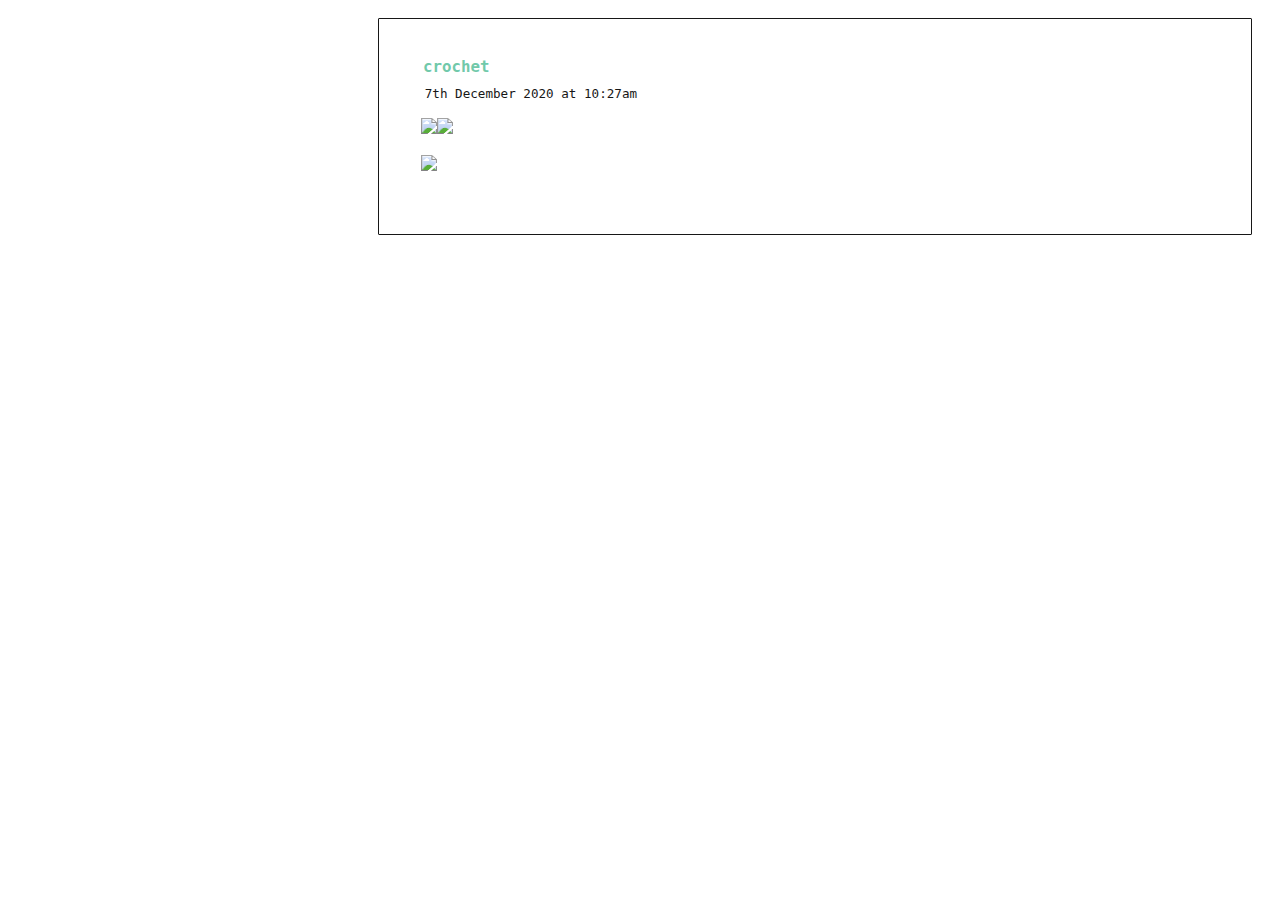
==== crochet.html @ 50daca26 "initial" ====
<!doctype html>
<html>
<head>
<meta http-equiv="Content-Type" content="text/html;charset=utf-8" />
<meta name="generator" content="TiddlyWiki" />
<meta name="tiddlywiki-version" content="5.1.22" />
<meta name="viewport" content="width=device-width, initial-scale=1.0" />
<meta name="apple-mobile-web-app-capable" content="yes" />
<meta name="apple-mobile-web-app-status-bar-style" content="black-translucent" />
<meta name="mobile-web-app-capable" content="yes"/>
<meta name="format-detection" content="telephone=no">
<link id="faviconLink" rel="shortcut icon" href="favicon.ico">
<link rel="stylesheet" href="static.css">
<title>crochet: rae's garden — thoughts and artifacts</title>
</head>
<body class="tc-body">

<section class="tc-story-river">
<p><div class="tc-tiddler-frame tc-tiddler-view-frame tc-tiddler-exists " data-tags="" data-tiddler-title="crochet"><div class="tc-tiddler-title"><div class="tc-titlebar"><span class="tc-tiddler-controls"><span class=" tc-reveal"><button aria-label="more" class="tc-btn-invisible tc-btn-%24%3A%2Fcore%2Fui%2FButtons%2Fmore-tiddler-actions" title="More actions"></button><div class=" tc-reveal" hidden="true"></div></span><span class=" tc-reveal" hidden="true"></span><span class=" tc-reveal" hidden="true"></span><span class=" tc-reveal" hidden="true"></span><span class=" tc-reveal" hidden="true"></span><span class=" tc-reveal" hidden="true"></span><span class=" tc-reveal"><button aria-label="edit" class="tc-btn-invisible tc-btn-%24%3A%2Fcore%2Fui%2FButtons%2Fedit" title="Edit this tiddler"></button></span><span class=" tc-reveal" hidden="true"></span><span class=" tc-reveal" hidden="true"></span><span class=" tc-reveal" hidden="true"></span><span class=" tc-reveal" hidden="true"></span><span class=" tc-reveal" hidden="true"></span><span class=" tc-reveal"><button aria-label="close" class="tc-btn-invisible tc-btn-%24%3A%2Fcore%2Fui%2FButtons%2Fclose" title="Close this tiddler"></button></span><span class=" tc-reveal" hidden="true"></span><span class=" tc-reveal" hidden="true"></span><span class=" tc-reveal" hidden="true"></span></span><span><span class="tc-tiddler-title-icon" style="fill:;"></span><h2 class="tc-title">crochet</h2></span></div><div class="tc-tiddler-info tc-popup-handle tc-reveal" hidden="true"></div></div><div class=" tc-reveal" hidden="true"></div>
<div class=" tc-reveal"><div class="tc-subtitle"><a class="tc-tiddlylink tc-tiddlylink-missing" href=".html"></a>7th December 2020 at 10:27am</div></div><div class=" tc-reveal">
<div class="tc-tags-wrapper"></div>
</div>

<div class="tc-tiddler-body tc-reveal"><img src="https://previews.dropbox.com/p/thumb/[base64]/p.jpeg?size=2048x1536&amp;size_mode=3"><img src="https://previews.dropbox.com/p/thumb/[base64]/p.jpeg?size=2048x1536&amp;size_mode=3"><p><img src="https://previews.dropbox.com/p/thumb/[base64]/p.jpeg?fv_content=true&amp;size_mode=5"></p></div>



</div>

</p>
</section>
</body>
</html>
---- static.css ----
/*
Basic styles used before we boot up the parsing engine
*/

/*
Error message and password prompt
*/

.tc-error-form {
	font-family: sans-serif;
	color: #fff;
	z-index: 20000;
	position: fixed;
	background-color: rgb(255, 75, 75);
	border: 8px solid rgb(255, 0, 0);
	border-radius: 8px;
	width: 50%;
	margin-left: 25%;
	margin-top: 4em;
	padding: 0 2em 1em 2em;
}

.tc-error-form h1 {
	text-align: center;
}

.tc-error-prompt {
	text-align: center;
	color: #000;
}

.tc-error-message {
	overflow: auto;
	max-height: 40em;
	padding-right: 1em;
	margin: 1em 0;
	white-space: pre-line;
}

.tc-password-wrapper {
    font-family: sans-serif;
	z-index: 20000;
	position: fixed;
	text-align: center;
	width: 200px;
	top: 4em;
	left: 50%;
	margin-left: -144px; /* - width/2 - paddingHorz/2 - border */
	padding: 16px 16px 16px 16px;
	border-radius: 8px;
}

.tc-password-wrapper {
	color: #000;
	text-shadow: 0 1px 0 rgba(255, 255, 255, 0.5);
	background-color: rgb(197, 235, 183);
	border: 8px solid rgb(164, 197, 152);
}

.tc-password-wrapper form {
	text-align: left;
}

.tc-password-wrapper h1 {
	font-size: 16px;
	line-height: 20px;
	padding-bottom: 16px;
}

.tc-password-wrapper input {
	width: 100%;
}

/*
** Start with the normalize CSS reset, and then belay some of its effects
*//*! normalize.css v8.0.1 | MIT License | github.com/necolas/normalize.css */

/* Document
   ========================================================================== */

/**
 * 1. Correct the line height in all browsers.
 * 2. Prevent adjustments of font size after orientation changes in iOS.
 */

html {
  line-height: 1.15; /* 1 */
  -webkit-text-size-adjust: 100%; /* 2 */
}

/* Sections
   ========================================================================== */

/**
 * Remove the margin in all browsers.
 */

body {
  margin: 0;
}

/**
 * Render the `main` element consistently in IE.
 */

main {
  display: block;
}

/**
 * Correct the font size and margin on `h1` elements within `section` and
 * `article` contexts in Chrome, Firefox, and Safari.
 */

h1 {
  font-size: 2em;
  margin: 0.67em 0;
}

/* Grouping content
   ========================================================================== */

/**
 * 1. Add the correct box sizing in Firefox.
 * 2. Show the overflow in Edge and IE.
 */

hr {
  box-sizing: content-box; /* 1 */
  height: 0; /* 1 */
  overflow: visible; /* 2 */
}

/**
 * 1. Correct the inheritance and scaling of font size in all browsers.
 * 2. Correct the odd `em` font sizing in all browsers.
 */

pre {
  font-family: monospace, monospace; /* 1 */
  font-size: 1em; /* 2 */
}

/* Text-level semantics
   ========================================================================== */

/**
 * Remove the gray background on active links in IE 10.
 */

a {
  background-color: transparent;
}

/**
 * 1. Remove the bottom border in Chrome 57-
 * 2. Add the correct text decoration in Chrome, Edge, IE, Opera, and Safari.
 */

abbr[title] {
  border-bottom: none; /* 1 */
  text-decoration: underline; /* 2 */
  text-decoration: underline dotted; /* 2 */
}

/**
 * Add the correct font weight in Chrome, Edge, and Safari.
 */

b,
strong {
  font-weight: bolder;
}

/**
 * 1. Correct the inheritance and scaling of font size in all browsers.
 * 2. Correct the odd `em` font sizing in all browsers.
 */

code,
kbd,
samp {
  font-family: monospace, monospace; /* 1 */
  font-size: 1em; /* 2 */
}

/**
 * Add the correct font size in all browsers.
 */

small {
  font-size: 80%;
}

/**
 * Prevent `sub` and `sup` elements from affecting the line height in
 * all browsers.
 */

sub,
sup {
  font-size: 75%;
  line-height: 0;
  position: relative;
  vertical-align: baseline;
}

sub {
  bottom: -0.25em;
}

sup {
  top: -0.5em;
}

/* Embedded content
   ========================================================================== */

/**
 * Remove the border on images inside links in IE 10.
 */

img {
  border-style: none;
}

/* Forms
   ========================================================================== */

/**
 * 1. Change the font styles in all browsers.
 * 2. Remove the margin in Firefox and Safari.
 */

button,
input,
optgroup,
select,
textarea {
  font-family: inherit; /* 1 */
  font-size: 100%; /* 1 */
  line-height: 1.15; /* 1 */
  margin: 0; /* 2 */
}

/**
 * Show the overflow in IE.
 * 1. Show the overflow in Edge.
 */

button,
input { /* 1 */
  overflow: visible;
}

/**
 * Remove the inheritance of text transform in Edge, Firefox, and IE.
 * 1. Remove the inheritance of text transform in Firefox.
 */

button,
select { /* 1 */
  text-transform: none;
}

/**
 * Correct the inability to style clickable types in iOS and Safari.
 */

button,
[type="button"],
[type="reset"],
[type="submit"] {
  -webkit-appearance: button;
}

/**
 * Remove the inner border and padding in Firefox.
 */

button::-moz-focus-inner,
[type="button"]::-moz-focus-inner,
[type="reset"]::-moz-focus-inner,
[type="submit"]::-moz-focus-inner {
  border-style: none;
  padding: 0;
}

/**
 * Restore the focus styles unset by the previous rule.
 */

button:-moz-focusring,
[type="button"]:-moz-focusring,
[type="reset"]:-moz-focusring,
[type="submit"]:-moz-focusring {
  outline: 1px dotted ButtonText;
}

/**
 * Correct the padding in Firefox.
 */

fieldset {
  padding: 0.35em 0.75em 0.625em;
}

/**
 * 1. Correct the text wrapping in Edge and IE.
 * 2. Correct the color inheritance from `fieldset` elements in IE.
 * 3. Remove the padding so developers are not caught out when they zero out
 *    `fieldset` elements in all browsers.
 */

legend {
  box-sizing: border-box; /* 1 */
  color: inherit; /* 2 */
  display: table; /* 1 */
  max-width: 100%; /* 1 */
  padding: 0; /* 3 */
  white-space: normal; /* 1 */
}

/**
 * Add the correct vertical alignment in Chrome, Firefox, and Opera.
 */

progress {
  vertical-align: baseline;
}

/**
 * Remove the default vertical scrollbar in IE 10+.
 */

textarea {
  overflow: auto;
}

/**
 * 1. Add the correct box sizing in IE 10.
 * 2. Remove the padding in IE 10.
 */

[type="checkbox"],
[type="radio"] {
  box-sizing: border-box; /* 1 */
  padding: 0; /* 2 */
}

/**
 * Correct the cursor style of increment and decrement buttons in Chrome.
 */

[type="number"]::-webkit-inner-spin-button,
[type="number"]::-webkit-outer-spin-button {
  height: auto;
}

/**
 * 1. Correct the odd appearance in Chrome and Safari.
 * 2. Correct the outline style in Safari.
 */

[type="search"] {
  -webkit-appearance: textfield; /* 1 */
  outline-offset: -2px; /* 2 */
}

/**
 * Remove the inner padding in Chrome and Safari on macOS.
 */

[type="search"]::-webkit-search-decoration {
  -webkit-appearance: none;
}

/**
 * 1. Correct the inability to style clickable types in iOS and Safari.
 * 2. Change font properties to `inherit` in Safari.
 */

::-webkit-file-upload-button {
  -webkit-appearance: button; /* 1 */
  font: inherit; /* 2 */
}

/* Interactive
   ========================================================================== */

/*
 * Add the correct display in Edge, IE 10+, and Firefox.
 */

details {
  display: block;
}

/*
 * Add the correct display in all browsers.
 */

summary {
  display: list-item;
}

/* Misc
   ========================================================================== */

/**
 * Add the correct display in IE 10+.
 */

template {
  display: none;
}

/**
 * Add the correct display in IE 10.
 */

[hidden] {
  display: none;
}
*, input[type="search"] {
	box-sizing: border-box;
	-moz-box-sizing: border-box;
	-webkit-box-sizing: border-box;
}html button {
	line-height: 1.2;
	color: #171717;
	background: #ffffff;
	border-color: #171717;
}/*
** Basic element styles
*/html {
	font-family: -apple-system, BlinkMacSystemFont, "Segoe UI", Helvetica, Arial, sans-serif, "Apple Color Emoji", "Segoe UI Emoji", "Segoe UI Symbol";
	text-rendering: optimizeLegibility; /* Enables kerning and ligatures etc. */
	-webkit-font-smoothing: antialiased;
	-moz-osx-font-smoothing: grayscale;
}html:-webkit-full-screen {
	background-color: #ffffff;
}body.tc-body {
	font-size: 14px;
	line-height: 20px;
	word-wrap: break-word;
	


	color: #171717;
	background-color: #ffffff;
	fill: #171717;
}h1, h2, h3, h4, h5, h6 {
	line-height: 1.2;
	font-weight: 300;
}pre {
	display: block;
	padding: 14px;
	margin-top: 1em;
	margin-bottom: 1em;
	word-break: normal;
	word-wrap: break-word;
	white-space: pre-wrap;
	background-color: #ffffff;
	border: 1px solid #171717;
	padding: 0 3px 2px;
	border-radius: 3px;
	font-family: "SFMono-Regular",Consolas,"Liberation Mono",Menlo,Courier,monospace;
}code {
	color: #171717;
	background-color: #ffffff;
	border: 1px solid #171717;
	white-space: pre-wrap;
	padding: 0 3px 2px;
	border-radius: 3px;
	font-family: "SFMono-Regular",Consolas,"Liberation Mono",Menlo,Courier,monospace;
}blockquote {
	border-left: 5px solid #171717;
	margin-left: 25px;
	padding-left: 10px;
	quotes: "\201C""\201D""\2018""\2019";
}blockquote > div {
	margin-top: 1em;
	margin-bottom: 1em;
}blockquote.tc-big-quote {
	font-family: Georgia, serif;
	position: relative;
	background: #ffffff;
	border-left: none;
	margin-left: 50px;
	margin-right: 50px;
	padding: 10px;
    border-radius: 8px;
}blockquote.tc-big-quote cite:before {
	content: "\2014 \2009";
}blockquote.tc-big-quote:before {
	font-family: Georgia, serif;
	color: #171717;
	content: open-quote;
	font-size: 8em;
	line-height: 0.1em;
	margin-right: 0.25em;
	vertical-align: -0.4em;
	position: absolute;
    left: -50px;
    top: 42px;
}blockquote.tc-big-quote:after {
	font-family: Georgia, serif;
	color: #171717;
	content: close-quote;
	font-size: 8em;
	line-height: 0.1em;
	margin-right: 0.25em;
	vertical-align: -0.4em;
	position: absolute;
    right: -80px;
    bottom: -20px;
}dl dt {
	font-weight: bold;
	margin-top: 6px;
}button, textarea, input, select {
	outline-color: #71c9aa;
}textarea,
input[type=text],
input[type=search],
input[type=""],
input:not([type]) {
	color: #171717;
	background: #ffffff;
}input[type="checkbox"] {
  vertical-align: middle;
}.tc-muted {
	color: #171717;
}svg.tc-image-button {
	padding: 0px 1px 1px 0px;
}.tc-icon-wrapper > svg {
	width: 1em;
	height: 1em;
}kbd {
	display: inline-block;
	padding: 3px 5px;
	font-size: 0.8em;
	line-height: 1.2;
	color: #171717;
	vertical-align: middle;
	background-color: #ffffff;
	border: solid 1px #171717;
	border-bottom-color: #171717;
	border-radius: 3px;
	box-shadow: inset 0 -1px 0 #171717;
}/*
Markdown likes putting code elements inside pre elements
*/
pre > code {
	padding: 0;
	border: none;
	background-color: inherit;
	color: inherit;
}table {
	border: 1px solid #dddddd;
	width: auto;
	max-width: 100%;
	caption-side: bottom;
	margin-top: 1em;
	margin-bottom: 1em;
	/* next 2 elements needed, since normalize 8.0.1 */
	border-collapse: collapse;
	border-spacing: 0;
}table th, table td {
	padding: 0 7px 0 7px;
	border-top: 1px solid #dddddd;
	border-left: 1px solid #dddddd;
}table thead tr td, table th {
	background-color: #f0f0f0;
	font-weight: bold;
}table tfoot tr td {
	background-color: #a8a8a8;
}.tc-csv-table {
	white-space: nowrap;
}.tc-tiddler-frame img,
.tc-tiddler-frame svg,
.tc-tiddler-frame canvas,
.tc-tiddler-frame embed,
.tc-tiddler-frame iframe {
	max-width: 100%;
}.tc-tiddler-body > embed,
.tc-tiddler-body > iframe {
	width: 100%;
	height: 600px;
}/*
** Links
*/button.tc-tiddlylink,
a.tc-tiddlylink {
	text-decoration: none;
	font-weight: 500;
	color: #71c9aa;
	-webkit-user-select: inherit; /* Otherwise the draggable attribute makes links impossible to select */
}.tc-sidebar-lists a.tc-tiddlylink {
	color: #71c9aa;
}.tc-sidebar-lists a.tc-tiddlylink:hover {
	color: #171717;
}button.tc-tiddlylink:hover,
a.tc-tiddlylink:hover {
	text-decoration: underline;
}a.tc-tiddlylink-resolves {
}a.tc-tiddlylink-shadow {
	font-weight: bold;
}a.tc-tiddlylink-shadow.tc-tiddlylink-resolves {
	font-weight: normal;
}a.tc-tiddlylink-missing {
	font-style: italic;
}a.tc-tiddlylink-external {
	text-decoration: underline;
	color: #71c9aa;
	background-color: inherit;
}a.tc-tiddlylink-external:visited {
	color: #f5a29d;
	background-color: inherit;
}a.tc-tiddlylink-external:hover {
	color: inherit;
	background-color: inherit;
}/*
** Drag and drop styles
*/.tc-tiddler-dragger {
	position: relative;
	z-index: -10000;
}.tc-tiddler-dragger-inner {
	position: absolute;
	top: -1000px;
	left: -1000px;
	display: inline-block;
	padding: 8px 20px;
	font-size: 16.9px;
	font-weight: bold;
	line-height: 20px;
	color: #ffffff;
	text-shadow: 0 1px 0 rgba(0, 0, 0, 1);
	white-space: nowrap;
	vertical-align: baseline;
	background-color: #171717;
	border-radius: 20px;
}.tc-tiddler-dragger-cover {
	position: absolute;
	background-color: #ffffff;
}.tc-dropzone {
	position: relative;
}.tc-dropzone.tc-dragover:before {
	z-index: 10000;
	display: block;
	position: fixed;
	top: 0;
	left: 0;
	right: 0;
	background: rgba(0,200,0,0.7);
	text-align: center;
	content: "Drop here (or use the 'Escape' key to cancel)";
}.tc-droppable > .tc-droppable-placeholder {
	display: none;
}.tc-droppable.tc-dragover > .tc-droppable-placeholder {
	display: block;
	border: 2px dashed rgba(0,200,0,0.7);
}.tc-draggable {
	cursor: move;
}.tc-sidebar-tab-open .tc-droppable-placeholder, .tc-tagged-draggable-list .tc-droppable-placeholder,
.tc-links-draggable-list .tc-droppable-placeholder {
	line-height: 2em;
	height: 2em;
}.tc-sidebar-tab-open-item {
	position: relative;
}.tc-sidebar-tab-open .tc-btn-invisible.tc-btn-mini svg {
	font-size: 0.7em;
	fill: #171717;
}/*
** Plugin reload warning
*/.tc-plugin-reload-warning {
	z-index: 1000;
	display: block;
	position: fixed;
	top: 0;
	left: 0;
	right: 0;
	background: #f00;
	text-align: center;
}/*
** Buttons
*/button svg, button img, label svg, label img {
	vertical-align: middle;
}.tc-btn-invisible {
	padding: 0;
	margin: 0;
	background: none;
	border: none;
    	cursor: pointer;
	color: #171717;
}.tc-btn-boxed {
	font-size: 0.6em;
	padding: 0.2em;
	margin: 1px;
	background: none;
	border: 1px solid #171717;
	border-radius: 0.25em;
}html body.tc-body .tc-btn-boxed svg {
	font-size: 1.6666em;
}.tc-btn-boxed:hover {
	background: #171717;
	color: #ffffff;
}html body.tc-body .tc-btn-boxed:hover svg {
	fill: #ffffff;
}.tc-btn-rounded {
	font-size: 0.5em;
	line-height: 2;
	padding: 0em 0.3em 0.2em 0.4em;
	margin: 1px;
	border: 1px solid #171717;
	background: #171717;
	color: #ffffff;
	border-radius: 2em;
}html body.tc-body .tc-btn-rounded svg {
	font-size: 1.6666em;
	fill: #ffffff;
}.tc-btn-rounded:hover {
	border: 1px solid #171717;
	background: #ffffff;
	color: #171717;
}html body.tc-body .tc-btn-rounded:hover svg {
	fill: #171717;
}.tc-btn-icon svg {
	height: 1em;
	width: 1em;
	fill: #171717;
}.tc-btn-text {
	padding: 0;
	margin: 0;
}/* used for documentation "fake" buttons */
.tc-btn-standard {
	line-height: 1.8;
	color: #667;
	background-color: #e0e0e0;
	border: 1px solid #888;
	padding: 2px 1px 2px 1px;
	margin: 1px 4px 1px 4px;
}.tc-btn-big-green {
	display: inline-block;
	padding: 8px;
	margin: 4px 8px 4px 8px;
	background: #080;
	color: #ffffff;
	fill: #ffffff;
	border: none;
	border-radius: 2px;
	font-size: 1.2em;
	line-height: 1.4em;
	text-decoration: none;
}.tc-btn-big-green svg,
.tc-btn-big-green img {
	height: 2em;
	width: 2em;
	vertical-align: middle;
	fill: #ffffff;
}.tc-primary-btn {
 	background: #71c9aa;
}.tc-sidebar-lists input {
	color: #171717;
}.tc-sidebar-lists button {
	color: #171717;
	fill: #171717;
}.tc-sidebar-lists button.tc-btn-mini {
	color: #171717;
}.tc-sidebar-lists button.tc-btn-mini:hover {
	color: #444444;
}button svg.tc-image-button, button .tc-image-button img {
	height: 1em;
	width: 1em;
}.tc-unfold-banner {
	position: absolute;
	padding: 0;
	margin: 0;
	background: none;
	border: none;
	width: 100%;
	width: calc(100% + 2px);
	margin-left: -43px;
	text-align: center;
	border-top: 2px solid #ffffff;
	margin-top: 4px;
}.tc-unfold-banner:hover {
	background: #ffffff;
	border-top: 2px solid #171717;
}.tc-unfold-banner svg, .tc-fold-banner svg {
	height: 0.75em;
	fill: #171717;
}.tc-unfold-banner:hover svg, .tc-fold-banner:hover svg {
	fill: #ddd;
}.tc-fold-banner {
	position: absolute;
	padding: 0;
	margin: 0;
	background: none;
	border: none;
	width: 23px;
	text-align: center;
	margin-left: -35px;
	top: 6px;
	bottom: 6px;
}.tc-fold-banner:hover {
	background: #ffffff;
}@media (max-width: 960px) {.tc-unfold-banner {
		position: static;
		width: calc(100% + 59px);
	}.tc-fold-banner {
		width: 16px;
		margin-left: -16px;
		font-size: 0.75em;
	}}/*
** Tags and missing tiddlers
*/.tc-tag-list-item {
	position: relative;
	display: inline-block;
	margin-right: 7px;
}.tc-tags-wrapper {
	margin: 4px 0 14px 0;
}.tc-missing-tiddler-label {
	font-style: italic;
	font-weight: normal;
	display: inline-block;
	font-size: 11.844px;
	line-height: 14px;
	white-space: nowrap;
	vertical-align: baseline;
}button.tc-tag-label, span.tc-tag-label {
	display: inline-block;
	padding: 0.16em 0.7em;
	font-size: 0.9em;
	font-weight: 400;
	line-height: 1.2em;
	color: #fff;
	white-space: nowrap;
	vertical-align: baseline;
	background-color: #000;
	border-radius: 1em;
}.tc-sidebar-scrollable .tc-tag-label {
	text-shadow: none;
}.tc-untagged-separator {
	width: 10em;
	left: 0;
	margin-left: 0;
	border: 0;
	height: 1px;
	background: #171717;
}button.tc-untagged-label {
	background-color: #171717;
}.tc-tag-label svg, .tc-tag-label img {
	height: 1em;
	width: 1em;
	margin-right: 3px; 
	margin-bottom: 1px;
	vertical-align: text-bottom;
}.tc-edit-tags button.tc-remove-tag-button svg {
	font-size: 0.7em;
	vertical-align: middle;
}.tc-tag-manager-table .tc-tag-label {
	white-space: normal;
}.tc-tag-manager-tag {
	width: 100%;
}button.tc-btn-invisible.tc-remove-tag-button {
	outline: none;
}/*
** Page layout
*/.tc-topbar {
	position: fixed;
	z-index: 1200;
}.tc-topbar-left {
	left: 29px;
	top: 5px;
}.tc-topbar-right {
	top: 5px;
	right: 29px;
}.tc-topbar button {
	padding: 8px;
}.tc-topbar svg {
	fill: #171717;
}.tc-topbar button:hover svg {
	fill: #171717;
}.tc-sidebar-header {
	color: #171717;
	fill: #171717;
}.tc-sidebar-header .tc-title a.tc-tiddlylink-resolves {
	font-weight: 300;
}.tc-sidebar-header .tc-sidebar-lists p {
	margin-top: 3px;
	margin-bottom: 3px;
}.tc-sidebar-header .tc-missing-tiddler-label {
	color: #171717;
}.tc-advanced-search input {
	width: 60%;
}.tc-search a svg {
	width: 1.2em;
	height: 1.2em;
	vertical-align: middle;
}.tc-page-controls {
	margin-top: 14px;
	font-size: 1.5em;
}.tc-page-controls .tc-drop-down {
  font-size: 1rem;
}.tc-page-controls button {
	margin-right: 0.5em;
}.tc-page-controls a.tc-tiddlylink:hover {
	text-decoration: none;
}.tc-page-controls img {
	width: 1em;
}.tc-page-controls svg {
	fill: #171717;
}.tc-page-controls button:hover svg, .tc-page-controls a:hover svg {
	fill: #ffffff;
}.tc-menu-list-item {
	white-space: nowrap;
}.tc-menu-list-count {
	font-weight: bold;
}.tc-menu-list-subitem {
	padding-left: 7px;
}.tc-story-river {
	position: relative;
}@media (max-width: 960px) {.tc-sidebar-header {
		padding: 14px;
		min-height: 32px;
		margin-top: 0px;
	}.tc-story-river {
		position: relative;
		padding: 0;
	}
}@media (min-width: 960px) {.tc-message-box {
		margin: 21px -21px 21px -21px;
	}.tc-sidebar-scrollable {
		position: fixed;
		top: 0px;
		left: 770px;
		bottom: 0;
		right: 0;
		overflow-y: auto;
		overflow-x: auto;
		-webkit-overflow-scrolling: touch;
		margin: 0 0 0 -42px;
		padding: 71px 0 28px 42px;
	}html[dir="rtl"] .tc-sidebar-scrollable {
		left: auto;
		right: 770px;
	}.tc-story-river {
		position: relative;
		left: 0px;
		top: 0px;
		width: 770px;
		padding: 42px 42px 42px 42px;
	}}@media print {body.tc-body {
		background-color: transparent;
	}.tc-sidebar-header, .tc-topbar {
		display: none;
	}.tc-story-river {
		margin: 0;
		padding: 0;
	}.tc-story-river .tc-tiddler-frame {
		margin: 0;
		border: none;
		padding: 0;
	}
}/*
** Tiddler styles
*/.tc-tiddler-frame {
	position: relative;
	margin-bottom: 28px;
	background-color: #ffffff;
	border: 1px solid #171717;
}
.tc-tiddler-info {
	padding: 14px 42px 14px 42px;
	background-color: #ffffff;
	border-top: 1px solid #171717;
	border-bottom: 1px solid #171717;
}.tc-tiddler-info p {
	margin-top: 3px;
	margin-bottom: 3px;
}.tc-tiddler-info .tc-tab-buttons button.tc-tab-selected {
	background-color: #ffffff;
	border-bottom: 1px solid #ffffff;
}.tc-view-field-table {
	width: 100%;
}.tc-view-field-name {
	width: 1%; /* Makes this column be as narrow as possible */
	text-align: right;
	font-style: italic;
	font-weight: 200;
}.tc-view-field-value {
}@media (max-width: 960px) {
	.tc-tiddler-frame {
		padding: 14px 14px 14px 14px;
	}.tc-tiddler-info {
		margin: 0 -14px 0 -14px;
	}
}@media (min-width: 960px) {
	.tc-tiddler-frame {
		padding: 28px 42px 42px 42px;
		width: 686px;
		border-radius: 2px;
	}.tc-tiddler-info {
		margin: 0 -42px 0 -42px;
	}
}.tc-site-title,
.tc-titlebar {
	font-weight: 300;
	font-size: 2.35em;
	line-height: 1.2em;
	color: #71c9aa;
	margin: 0;
}.tc-site-title {
	color: #71c9aa;
}.tc-tiddler-title-icon {
	vertical-align: middle;
	margin-right: .1em;
}.tc-system-title-prefix {
	color: #171717;
}.tc-titlebar h2 {
	font-size: 1em;
	display: inline;
}.tc-titlebar img {
	height: 1em;
}.tc-subtitle {
	font-size: 0.9em;
	color: #171717;
	font-weight: 300;
}.tc-subtitle .tc-tiddlylink {
	margin-right: .3em;
}.tc-tiddler-missing .tc-title {
  font-style: italic;
  font-weight: normal;
}.tc-tiddler-frame .tc-tiddler-controls {
	float: right;
}.tc-tiddler-controls .tc-drop-down {
	font-size: 0.6em;
}.tc-tiddler-controls .tc-drop-down .tc-drop-down {
	font-size: 1em;
}.tc-tiddler-controls > span > button,
.tc-tiddler-controls > span > span > button,
.tc-tiddler-controls > span > span > span > button {
	vertical-align: baseline;
	margin-left:5px;
}.tc-tiddler-controls button svg, .tc-tiddler-controls button img,
.tc-search button svg, .tc-search a svg {
	fill: #171717;
}.tc-tiddler-controls button svg, .tc-tiddler-controls button img {
	height: 0.75em;
}.tc-search button svg, .tc-search a svg {
    height: 1.2em;
    width: 1.2em;
    margin: 0 0.25em;
}.tc-tiddler-controls button.tc-selected svg,
.tc-page-controls button.tc-selected svg  {
	fill: #fdd;
}.tc-tiddler-controls button.tc-btn-invisible:hover svg,
.tc-search button:hover svg, .tc-search a:hover svg {
	fill: #ddd;
}@media print {
	.tc-tiddler-controls {
		display: none;
	}
}.tc-tiddler-help { /* Help prompts within tiddler template */
	color: #171717;
	margin-top: 14px;
}.tc-tiddler-help a.tc-tiddlylink {
	color: #888888;
}.tc-tiddler-frame .tc-edit-texteditor {
	width: 100%;
	margin: 4px 0 4px 0;
}.tc-tiddler-frame input.tc-edit-texteditor,
.tc-tiddler-frame textarea.tc-edit-texteditor,
.tc-tiddler-frame iframe.tc-edit-texteditor {
	padding: 3px 3px 3px 3px;
	border: 1px solid #cccccc;
	background-color: #ffffff;
	line-height: 1.3em;
	-webkit-appearance: none;
	font-family: ;
}.tc-tiddler-frame .tc-binary-warning {
	width: 100%;
	height: 5em;
	text-align: center;
	padding: 3em 3em 6em 3em;
	background: #f00;
	border: 1px solid #ffffff;
}canvas.tc-edit-bitmapeditor  {
	border: 6px solid #171717;
	cursor: crosshair;
	-moz-user-select: none;
	-webkit-user-select: none;
	-ms-user-select: none;
	margin-top: 6px;
	margin-bottom: 6px;
}.tc-edit-bitmapeditor-width {
	display: block;
}.tc-edit-bitmapeditor-height {
	display: block;
}.tc-tiddler-body {
	clear: both;
}.tc-tiddler-frame .tc-tiddler-body {
	font-size: 15px;
	line-height: 22px;
}.tc-titlebar, .tc-tiddler-edit-title {
	overflow: hidden; /* https://github.com/Jermolene/TiddlyWiki5/issues/282 */
}html body.tc-body.tc-single-tiddler-window {
	margin: 1em;
	background: #ffffff;
}.tc-single-tiddler-window img,
.tc-single-tiddler-window svg,
.tc-single-tiddler-window canvas,
.tc-single-tiddler-window embed,
.tc-single-tiddler-window iframe {
	max-width: 100%;
}/*
** Editor
*/.tc-editor-toolbar {
	margin-top: 8px;
}.tc-editor-toolbar button {
	vertical-align: middle;
	background-color: #171717;
	color: #fdd;
	fill: #fdd;
	border-radius: 4px;
	padding: 3px;
	margin: 2px 0 2px 4px;
}.tc-editor-toolbar button.tc-text-editor-toolbar-item-adjunct {
	margin-left: 1px;
	width: 1em;
	border-radius: 8px;
}.tc-editor-toolbar button.tc-text-editor-toolbar-item-start-group {
	margin-left: 11px;
}.tc-editor-toolbar button.tc-selected {
	background-color: #71c9aa;
}.tc-editor-toolbar button svg {
	width: 1.6em;
	height: 1.2em;
}.tc-editor-toolbar button:hover {
	background-color: #fdd;
	fill: #ffffff;
	color: #ffffff;
}.tc-editor-toolbar .tc-text-editor-toolbar-more {
	white-space: normal;
}.tc-editor-toolbar .tc-text-editor-toolbar-more button {
	display: inline-block;
	padding: 3px;
	width: auto;
}.tc-editor-toolbar .tc-search-results {
	padding: 0;
}/*
** Adjustments for fluid-fixed mode
*/@media (min-width: 960px) {}/*
** Toolbar buttons
*/.tc-page-controls svg.tc-image-new-button {
  fill: ;
}.tc-page-controls svg.tc-image-options-button {
  fill: ;
}.tc-page-controls svg.tc-image-save-button {
  fill: ;
}.tc-tiddler-controls button svg.tc-image-info-button {
  fill: ;
}.tc-tiddler-controls button svg.tc-image-edit-button {
  fill: ;
}.tc-tiddler-controls button svg.tc-image-close-button {
  fill: ;
}.tc-tiddler-controls button svg.tc-image-delete-button {
  fill: ;
}.tc-tiddler-controls button svg.tc-image-cancel-button {
  fill: ;
}.tc-tiddler-controls button svg.tc-image-done-button {
  fill: ;
}/*
** Tiddler edit mode
*/.tc-tiddler-edit-frame em.tc-edit {
	color: #171717;
	font-style: normal;
}.tc-edit-type-dropdown a.tc-tiddlylink-missing {
	font-style: normal;
}.tc-type-selector .tc-edit-typeeditor {
	width: 20%;
}.tc-edit-tags {
	border: 1px solid #cccccc;
	padding: 4px 8px 4px 8px;
}.tc-edit-add-tag {
	display: inline-block;
}.tc-edit-add-tag .tc-add-tag-name input {
	width: 50%;
}.tc-edit-add-tag .tc-keyboard {
	display:inline;
}.tc-edit-tags .tc-tag-label {
	display: inline-block;
}.tc-edit-tags-list {
	margin: 14px 0 14px 0;
}.tc-remove-tag-button {
	padding-left: 4px;
}.tc-tiddler-preview {
	overflow: auto;
}.tc-tiddler-preview-preview {
	float: right;
	width: 49%;
	border: 1px solid #cccccc;
	margin: 4px 0 3px 3px;
	padding: 3px 3px 3px 3px;
}.tc-tiddler-frame .tc-tiddler-preview .tc-edit-texteditor {
	width: 49%;
}.tc-tiddler-frame .tc-tiddler-preview canvas.tc-edit-bitmapeditor {
	max-width: 49%;
}.tc-edit-fields {
	width: 100%;
}.tc-edit-fields table, .tc-edit-fields tr, .tc-edit-fields td {
	border: none;
	padding: 4px;
}.tc-edit-fields > tbody > .tc-edit-field:nth-child(odd) {
	background-color: #ffffff;
}.tc-edit-fields > tbody > .tc-edit-field:nth-child(even) {
	background-color: #ffffff;
}.tc-edit-field-name {
	text-align: right;
}.tc-edit-field-value input {
	width: 100%;
}.tc-edit-field-remove {
}.tc-edit-field-remove svg {
	height: 1em;
	width: 1em;
	fill: #171717;
	vertical-align: middle;
}.tc-edit-field-add-name {
	display: inline-block;
	width: 15%;
}.tc-edit-field-add-value {
	display: inline-block;
	width: 40%;
}.tc-edit-field-add-button {
	display: inline-block;
	width: 10%;
}/*
** Storyview Classes
*/.tc-viewswitcher .tc-image-button {
	margin-right: .3em;
}.tc-storyview-zoomin-tiddler {
	position: absolute;
	display: block;
	width: 100%;
}@media (min-width: 960px) {.tc-storyview-zoomin-tiddler {
		width: calc(100% - 84px);
	}}/*
** Dropdowns
*/.tc-btn-dropdown {
	text-align: left;
}.tc-btn-dropdown svg, .tc-btn-dropdown img {
	height: 1em;
	width: 1em;
	fill: #171717;
}.tc-drop-down-wrapper {
	position: relative;
}.tc-drop-down {
	min-width: 380px;
	border: 1px solid #171717;
	background-color: #ffffff;
	padding: 7px 0 7px 0;
	margin: 4px 0 0 0;
	white-space: nowrap;
	text-shadow: none;
	line-height: 1.4;
}.tc-drop-down .tc-drop-down {
	margin-left: 14px;
}.tc-drop-down button svg, .tc-drop-down a svg  {
	fill: #171717;
}.tc-drop-down button.tc-btn-invisible:hover svg {
	fill: #171717;
}.tc-drop-down .tc-drop-down-info {
	padding-left: 14px;
}.tc-drop-down p {
	padding: 0 14px 0 14px;
}.tc-drop-down svg {
	width: 1em;
	height: 1em;
}.tc-drop-down img {
	width: 1em;
}.tc-drop-down a, .tc-drop-down button {
	display: block;
	padding: 0 14px 0 14px;
	width: 100%;
	text-align: left;
	color: #171717;
	line-height: 1.4;
}.tc-drop-down .tc-tab-set .tc-tab-buttons button {
	display: inline-block;
    width: auto;
    margin-bottom: 0px;
    border-bottom-left-radius: 0;
    border-bottom-right-radius: 0;
}.tc-drop-down .tc-prompt {
	padding: 0 14px;
}.tc-drop-down .tc-chooser {
	border: none;
}.tc-drop-down .tc-chooser .tc-swatches-horiz {
	font-size: 0.4em;
	padding-left: 1.2em;
}.tc-drop-down .tc-file-input-wrapper {
	width: 100%;
}.tc-drop-down .tc-file-input-wrapper button {
	color: #171717;
}.tc-drop-down a:hover, .tc-drop-down button:hover, .tc-drop-down .tc-file-input-wrapper:hover button {
	color: #ffffff;
	background-color: #71c9aa;
	text-decoration: none;
}.tc-drop-down .tc-tab-buttons button {
	background-color: #171717;
}.tc-drop-down .tc-tab-buttons button.tc-tab-selected {
	background-color: #171717;
	border-bottom: 1px solid #171717;
}.tc-drop-down-bullet {
	display: inline-block;
	width: 0.5em;
}.tc-drop-down .tc-tab-contents a {
	padding: 0 0.5em 0 0.5em;
}.tc-block-dropdown-wrapper {
	position: relative;
}.tc-block-dropdown {
	position: absolute;
	min-width: 220px;
	border: 1px solid #171717;
	background-color: #ffffff;
	padding: 7px 0;
	margin: 4px 0 0 0;
	white-space: nowrap;
	z-index: 1000;
	text-shadow: none;
}.tc-block-dropdown.tc-search-drop-down {
	margin-left: -12px;
}.tc-block-dropdown a {
	display: block;
	padding: 4px 14px 4px 14px;
}.tc-block-dropdown.tc-search-drop-down a {
	display: block;
	padding: 0px 10px 0px 10px;
}.tc-drop-down .tc-dropdown-item-plain,
.tc-block-dropdown .tc-dropdown-item-plain {
	padding: 4px 14px 4px 7px;
}.tc-drop-down .tc-dropdown-item,
.tc-block-dropdown .tc-dropdown-item {
	padding: 4px 14px 4px 7px;
	color: #171717;
}.tc-block-dropdown a:hover {
	color: #ffffff;
	background-color: #71c9aa;
	text-decoration: none;
}.tc-search-results {
	padding: 0 7px 0 7px;
}.tc-image-chooser, .tc-colour-chooser {
	white-space: normal;
}.tc-image-chooser a,
.tc-colour-chooser a {
	display: inline-block;
	vertical-align: top;
	text-align: center;
	position: relative;
}.tc-image-chooser a {
	border: 1px solid #171717;
	padding: 2px;
	margin: 2px;
	width: 4em;
	height: 4em;
}.tc-colour-chooser a {
	padding: 3px;
	width: 2em;
	height: 2em;
	vertical-align: middle;
}.tc-image-chooser a:hover,
.tc-colour-chooser a:hover {
	background: #71c9aa;
	padding: 0px;
	border: 3px solid #71c9aa;
}.tc-image-chooser a svg,
.tc-image-chooser a img {
	display: inline-block;
	width: auto;
	height: auto;
	max-width: 3.5em;
	max-height: 3.5em;
	position: absolute;
	top: 0;
	bottom: 0;
	left: 0;
	right: 0;
	margin: auto;
}/*
** Modals
*/.tc-modal-wrapper {
	position: fixed;
	overflow: auto;
	overflow-y: scroll;
	top: 0;
	right: 0;
	bottom: 0;
	left: 0;
	z-index: 900;
}.tc-modal-backdrop {
	position: fixed;
	top: 0;
	right: 0;
	bottom: 0;
	left: 0;
	z-index: 1000;
	background-color: #171717;
}.tc-modal {
	z-index: 1100;
	background-color: #ffffff;
	border: 1px solid #171717;
}@media (max-width: 55em) {
	.tc-modal {
		position: fixed;
		top: 1em;
		left: 1em;
		right: 1em;
	}.tc-modal-body {
		overflow-y: auto;
		max-height: 400px;
		max-height: 60vh;
	}
}@media (min-width: 55em) {
	.tc-modal {
		position: fixed;
		top: 2em;
		left: 25%;
		width: 50%;
	}.tc-modal-body {
		overflow-y: auto;
		max-height: 400px;
		max-height: 60vh;
	}
}.tc-modal-header {
	padding: 9px 15px;
	border-bottom: 1px solid #171717;
}.tc-modal-header h3 {
	margin: 0;
	line-height: 30px;
}.tc-modal-header img, .tc-modal-header svg {
	width: 1em;
	height: 1em;
}.tc-modal-body {
	padding: 15px;
}.tc-modal-footer {
	padding: 14px 15px 15px;
	margin-bottom: 0;
	text-align: right;
	background-color: #ffffff;
	border-top: 1px solid #171717;
}/*
** Notifications
*/.tc-notification {
	position: fixed;
	top: 14px;
	right: 42px;
	z-index: 1300;
	max-width: 280px;
	padding: 0 14px 0 14px;
	background-color: #ffffff;
	border: 1px solid #171717;
}/*
** Tabs
*/.tc-tab-set.tc-vertical {
	display: -webkit-flex;
	display: flex;
}.tc-tab-buttons {
	font-size: 0.85em;
	padding-top: 1em;
	margin-bottom: -2px;
}.tc-tab-buttons.tc-vertical  {
	z-index: 100;
	display: block;
	padding-top: 14px;
	vertical-align: top;
	text-align: right;
	margin-bottom: inherit;
	margin-right: -1px;
	max-width: 33%;
	-webkit-flex: 0 0 auto;
	flex: 0 0 auto;
}.tc-tab-buttons button.tc-tab-selected {
	color: #171717;
	background-color: #ffffff;
	border-left: 1px solid #171717;
	border-top: 1px solid #171717;
	border-right: 1px solid #171717;
}.tc-tab-buttons button {
	color: #ffffff;
	padding: 3px 5px 3px 5px;
	margin-right: 0.3em;
	font-weight: 300;
	border: none;
	background: inherit;
	background-color: #171717;
	border-left: 1px solid #171717;
	border-top: 1px solid #171717;
	border-right: 1px solid #171717;
	border-top-left-radius: 2px;
	border-top-right-radius: 2px;
	border-bottom-left-radius: 0;
	border-bottom-right-radius: 0;
}.tc-tab-buttons.tc-vertical button {
	display: block;
	width: 100%;
	margin-top: 3px;
	margin-right: 0;
	text-align: right;
	background-color: #171717;
	border-left: 1px solid #171717;
	border-bottom: 1px solid #171717;
	border-right: none;
	border-top-left-radius: 2px;
	border-bottom-left-radius: 2px;
	border-top-right-radius: 0;
	border-bottom-right-radius: 0;
}.tc-tab-buttons.tc-vertical button.tc-tab-selected {
	background-color: #ffffff;
	border-right: 1px solid #ffffff;
}.tc-tab-divider {
	border-top: 1px solid #171717;
}.tc-tab-divider.tc-vertical  {
	display: none;
}.tc-tab-content {
	margin-top: 14px;
}.tc-tab-content.tc-vertical  {
	display: inline-block;
	vertical-align: top;
	padding-top: 0;
	padding-left: 14px;
	border-left: 1px solid #171717;
	-webkit-flex: 1 0 70%;
	flex: 1 0 70%;
	overflow: auto;
}.tc-sidebar-lists .tc-tab-buttons {
	margin-bottom: -1px;
}.tc-sidebar-lists .tc-tab-buttons button.tc-tab-selected {
	background-color: #ffffff;
	color: #171717;
	border-left: 1px solid #171717;
	border-top: 1px solid #171717;
	border-right: 1px solid #171717;
}.tc-sidebar-lists .tc-tab-buttons button {
	background-color: #171717;
	color: #ffffff;
	border-left: 1px solid #171717;
	border-top: 1px solid #171717;
	border-right: 1px solid #171717;
}.tc-sidebar-lists .tc-tab-divider {
	border-top: 1px solid #171717;
}.tc-more-sidebar > .tc-tab-set > .tc-tab-buttons > button {
	display: block;
	width: 100%;
	background-color: #171717;
	border-top: none;
	border-left: none;
	border-bottom: none;
	border-right: 1px solid #ccc;
	margin-bottom: inherit;
}.tc-more-sidebar > .tc-tab-set > .tc-tab-buttons > button.tc-tab-selected {
	background-color: #ffffff;
	border: none;
}/*
** Manager
*/.tc-manager-wrapper {
	
}.tc-manager-controls {
	
}.tc-manager-control {
	margin: 0.5em 0;
}.tc-manager-list {
	width: 100%;
	border-top: 1px solid #171717;
	border-left: 1px solid #171717;
	border-right: 1px solid #171717;
}.tc-manager-list-item {}.tc-manager-list-item-heading {
    display: block;
    width: 100%;
    text-align: left;	
	border-bottom: 1px solid #171717;
	padding: 3px;
}.tc-manager-list-item-heading-selected {
	font-weight: bold;
	color: #ffffff;
	fill: #ffffff;
	background-color: #171717;
}.tc-manager-list-item-heading:hover {
	background: #71c9aa;
	color: #ffffff;
}.tc-manager-list-item-content {
	display: flex;
}.tc-manager-list-item-content-sidebar {
    flex: 1 0;
    background: #ffffff;
    border-right: 0.5em solid #171717;
    border-bottom: 0.5em solid #171717;
    white-space: nowrap;
}.tc-manager-list-item-content-item-heading {
	display: block;
	width: 100%;
	text-align: left;
    background: #171717;
	text-transform: uppercase;
	font-size: 0.6em;
	font-weight: bold;
    padding: 0.5em 0 0.5em 0;
}.tc-manager-list-item-content-item-body {
	padding: 0 0.5em 0 0.5em;
}.tc-manager-list-item-content-item-body > pre {
	margin: 0.5em 0 0.5em 0;
	border: none;
	background: inherit;
}.tc-manager-list-item-content-tiddler {
    flex: 3 1;
    border-left: 0.5em solid #171717;
    border-right: 0.5em solid #171717;
    border-bottom: 0.5em solid #171717;
}.tc-manager-list-item-content-item-body > table {
	border: none;
	padding: 0;
	margin: 0;
}.tc-manager-list-item-content-item-body > table td {
	border: none;
}.tc-manager-icon-editor > button {
	width: 100%;
}.tc-manager-icon-editor > button > svg,
.tc-manager-icon-editor > button > button {
	width: 100%;
	height: auto;
}/*
** Alerts
*/.tc-alerts {
	position: fixed;
	top: 28px;
	left: 0;
	right: 0;
	max-width: 50%;
	z-index: 20000;
}.tc-alert {
	position: relative;
	margin: 14px;
	padding: 7px;
	border: 1px solid #ffffff;
	background-color: #f00;
}.tc-alert-toolbar {
	position: absolute;
	top: 7px;
	right: 7px;
    line-height: 0;
}.tc-alert-toolbar svg {
	fill: #800;
}.tc-alert-subtitle {
	color: #800;
	font-weight: bold;
    font-size: 0.8em;
    margin-bottom: 0.5em;
}.tc-alert-body > p {
	margin: 0;
}.tc-alert-highlight {
	color: #171717;
}@media (min-width: 960px) {.tc-static-alert {
		position: relative;
	}.tc-static-alert-inner {
		position: absolute;
		z-index: 100;
	}}.tc-static-alert-inner {
	padding: 0 2px 2px 42px;
	color: #aaaaaa;
}/*
** Floating drafts list
*/.tc-drafts-list {
	z-index: 2000;
	position: fixed;
	font-size: 0.8em;
	left: 0;
	bottom: 0;
}.tc-drafts-list a {
	margin: 0 0.5em;
	padding: 4px 4px;
	border-top-left-radius: 4px;
	border-top-right-radius: 4px;
	border: 1px solid #ffffff;
	border-bottom-none;
	background: #f00;
	color: #ffffff;
	fill: #ffffff;
}.tc-drafts-list a:hover {
	text-decoration: none;
	background: #171717;
	color: #ffffff;
	fill: #ffffff;
}.tc-drafts-list a svg {
	width: 1em;
	height: 1em;
	vertical-align: text-bottom;
}/*
** Control panel
*/.tc-control-panel td {
	padding: 4px;
}.tc-control-panel table, .tc-control-panel table input, .tc-control-panel table textarea {
	width: 100%;
}.tc-plugin-info {
	display: flex;
	border: 1px solid #171717;
	fill: #171717;
	background-color: #ffffff;
	margin: 0.5em 0 0.5em 0;
	padding: 4px;
    align-items: center;
}.tc-plugin-info-sub-plugins .tc-plugin-info {
    margin: 0.5em;
	background: #ffffff;
}.tc-plugin-info-sub-plugin-indicator {
	margin: -16px 1em 0 2em;
}.tc-plugin-info-sub-plugin-indicator button {
	color: #ffffff;
	background: #171717;
	border-radius: 8px;
    padding: 2px 7px;
    font-size: 0.75em;
}.tc-plugin-info-sub-plugins .tc-plugin-info-dropdown {
	margin-left: 1em;
	margin-right: 1em;
}.tc-plugin-info-disabled {
	background: -webkit-repeating-linear-gradient(45deg, #ff0, #ff0 10px, #eee 10px, #eee 20px);
	background: repeating-linear-gradient(45deg, #ff0, #ff0 10px, #eee 10px, #eee 20px);
}.tc-plugin-info-disabled:hover {
	background: -webkit-repeating-linear-gradient(45deg, #aa0, #aa0 10px, #888 10px, #888 20px);
	background: repeating-linear-gradient(45deg, #aa0, #aa0 10px, #888 10px, #888 20px);
}a.tc-tiddlylink.tc-plugin-info:hover {
	text-decoration: none;
	background-color: #71c9aa;
	color: #ffffff;
	fill: #171717;
}a.tc-tiddlylink.tc-plugin-info:hover .tc-plugin-info > .tc-plugin-info-chunk > svg {
	fill: #171717;
}.tc-plugin-info-chunk {
    margin: 2px;
}.tc-plugin-info-chunk.tc-plugin-info-toggle {
	flex-grow: 0;
	flex-shrink: 0;
	line-height: 1;
}.tc-plugin-info-chunk.tc-plugin-info-icon {
	flex-grow: 0;
	flex-shrink: 0;
	line-height: 1;
}.tc-plugin-info-chunk.tc-plugin-info-description {
	flex-grow: 1;
}.tc-plugin-info-chunk.tc-plugin-info-buttons {
	font-size: 0.8em;
	line-height: 1.2;
	flex-grow: 0;
	flex-shrink: 0;
    text-align: right;
}.tc-plugin-info-chunk.tc-plugin-info-description h1 {
	font-size: 1em;
	line-height: 1.2;
	margin: 2px 0 2px 0;
}.tc-plugin-info-chunk.tc-plugin-info-description h2 {
	font-size: 0.8em;
	line-height: 1.2;
	margin: 2px 0 2px 0;
}.tc-plugin-info-chunk.tc-plugin-info-description div {
	font-size: 0.7em;
	line-height: 1.2;
	margin: 2px 0 2px 0;
}.tc-plugin-info-chunk.tc-plugin-info-toggle img, .tc-plugin-info-chunk.tc-plugin-info-toggle svg {
	width: 1em;
	height: 1em;
}.tc-plugin-info-chunk.tc-plugin-info-icon img, .tc-plugin-info-chunk.tc-plugin-info-icon svg {
	width: 2em;
	height: 2em;
}.tc-plugin-info-dropdown {
	border: 1px solid #171717;
	background: #ffffff;
	margin-top: -8px;
}.tc-plugin-info-dropdown-message {
	background: #171717;
	padding: 0.5em 1em 0.5em 1em;
	font-weight: bold;
	font-size: 0.8em;
}.tc-plugin-info-dropdown-body {
	padding: 1em 1em 0 1em;
	background: #ffffff;
}.tc-plugin-info-sub-plugins {
	padding: 0.5em;
    margin: 0 1em 1em 1em;
	background: #ffffff;
}.tc-install-plugin {
	font-weight: bold;
	background: green;
	color: white;
	fill: white;
	border-radius: 4px;
	padding: 3px;
}.tc-install-plugin.tc-reinstall-downgrade {
	background: red;
}.tc-install-plugin.tc-reinstall {
	background: blue;
}.tc-install-plugin.tc-reinstall-upgrade {
	background: orange;
}.tc-check-list {
	line-height: 2em;
}.tc-check-list .tc-image-button {
	height: 1.5em;
}/*
** Message boxes
*/.tc-message-box {
	border: 1px solid #ffffff;
	background: #171717;
	padding: 0px 21px 0px 21px;
	font-size: 12px;
	line-height: 18px;
	color: #ffffff;
}.tc-message-box svg {
	width: 1em;
	height: 1em;
    vertical-align: text-bottom;
}/*
** Pictures
*/.tc-bordered-image {
	border: 1px solid #171717;
	padding: 5px;
	margin: 5px;
}/*
** Floats
*/.tc-float-right {
	float: right;
}/*
** Chooser
*/.tc-chooser {
	border-right: 1px solid #f0f0f0;
	border-left: 1px solid #f0f0f0;
}.tc-chooser-item {
	border-bottom: 1px solid #f0f0f0;
	border-top: 1px solid #f0f0f0;
	padding: 2px 4px 2px 14px;
}.tc-drop-down .tc-chooser-item {
	padding: 2px;
}.tc-chosen,
.tc-chooser-item:hover {
	background-color: #f0f0f0;
	border-color: #a8a8a8;
}.tc-chosen .tc-tiddlylink {
	cursor:default;
}.tc-chooser-item .tc-tiddlylink {
	display: block;
	text-decoration: none;
	background-color: transparent;
}.tc-chooser-item:hover .tc-tiddlylink:hover {
	text-decoration: none;
}.tc-drop-down .tc-chosen .tc-tiddlylink,
.tc-drop-down .tc-chooser-item .tc-tiddlylink:hover {
	color: #171717;
}.tc-chosen > .tc-tiddlylink:before {
	margin-left: -10px;
	position: relative;
	content: "» ";
}.tc-chooser-item svg,
.tc-chooser-item img{
	width: 1em;
	height: 1em;
	vertical-align: middle;
}.tc-language-chooser .tc-image-button img {
	width: 2em;
	vertical-align: -0.15em;
}/*
** Palette swatches
*/.tc-swatches-horiz {
}.tc-swatches-horiz .tc-swatch {
	display: inline-block;
}.tc-swatch {
	width: 2em;
	height: 2em;
	margin: 0.4em;
	border: 1px solid #888;
}input.tc-palette-manager-colour-input {
	width: 100%;
	padding: 0;
}/*
** Table of contents
*/.tc-sidebar-lists .tc-table-of-contents {
	white-space: nowrap;
}.tc-table-of-contents button {
	color: #171717;
}.tc-table-of-contents svg {
	width: 0.7em;
	height: 0.7em;
	vertical-align: middle;
	fill: #171717;
}.tc-table-of-contents ol {
	list-style-type: none;
	padding-left: 0;
}.tc-table-of-contents ol ol {
	padding-left: 1em;
}.tc-table-of-contents li {
	font-size: 1.0em;
	font-weight: bold;
}.tc-table-of-contents li a {
	font-weight: bold;
}.tc-table-of-contents li li {
	font-size: 0.95em;
	font-weight: normal;
	line-height: 1.4;
}.tc-table-of-contents li li a {
	font-weight: normal;
}.tc-table-of-contents li li li {
	font-size: 0.95em;
	font-weight: 200;
	line-height: 1.5;
}.tc-table-of-contents li li li li {
	font-size: 0.95em;
	font-weight: 200;
}.tc-tabbed-table-of-contents {
	display: -webkit-flex;
	display: flex;
}.tc-tabbed-table-of-contents .tc-table-of-contents {
	z-index: 100;
	display: inline-block;
	padding-left: 1em;
	max-width: 50%;
	-webkit-flex: 0 0 auto;
	flex: 0 0 auto;
	background: #171717;
	border-left: 1px solid #171717;
	border-top: 1px solid #171717;
	border-bottom: 1px solid #171717;
}.tc-tabbed-table-of-contents .tc-table-of-contents .toc-item > a,
.tc-tabbed-table-of-contents .tc-table-of-contents .toc-item-selected > a {
	display: block;
	padding: 0.12em 1em 0.12em 0.25em;
}.tc-tabbed-table-of-contents .tc-table-of-contents .toc-item > a {
	border-top: 1px solid #171717;
	border-left: 1px solid #171717;
	border-bottom: 1px solid #171717;
}.tc-tabbed-table-of-contents .tc-table-of-contents .toc-item > a:hover {
	text-decoration: none;
	border-top: 1px solid #171717;
	border-left: 1px solid #171717;
	border-bottom: 1px solid #171717;
	background: #171717;
}.tc-tabbed-table-of-contents .tc-table-of-contents .toc-item-selected > a {
	border-top: 1px solid #171717;
	border-left: 1px solid #171717;
	border-bottom: 1px solid #171717;
	background: #ffffff;
	margin-right: -1px;
}.tc-tabbed-table-of-contents .tc-table-of-contents .toc-item-selected > a:hover {
	text-decoration: none;
}.tc-tabbed-table-of-contents .tc-tabbed-table-of-contents-content {
	display: inline-block;
	vertical-align: top;
	padding-left: 1.5em;
	padding-right: 1.5em;
	border: 1px solid #171717;
	-webkit-flex: 1 0 50%;
	flex: 1 0 50%;
}/*
** Dirty indicator
*/body.tc-dirty span.tc-dirty-indicator, body.tc-dirty span.tc-dirty-indicator svg {
	fill: #f00;
	color: #f00;
}/*
** File inputs
*/.tc-file-input-wrapper {
	position: relative;
	overflow: hidden;
	display: inline-block;
	vertical-align: middle;
}.tc-file-input-wrapper input[type=file] {
	position: absolute;
	top: 0;
	left: 0;
	right: 0;
	bottom: 0;
	font-size: 999px;
	max-width: 100%;
	max-height: 100%;
	filter: alpha(opacity=0);
	opacity: 0;
	outline: none;
	background: white;
	cursor: pointer;
	display: inline-block;
}/*
** Thumbnail macros
*/.tc-thumbnail-wrapper {
	position: relative;
	display: inline-block;
	margin: 6px;
	vertical-align: top;
}.tc-thumbnail-right-wrapper {
	float:right;
	margin: 0.5em 0 0.5em 0.5em;
}.tc-thumbnail-image {
	text-align: center;
	overflow: hidden;
	border-radius: 3px;
}.tc-thumbnail-image svg,
.tc-thumbnail-image img {
	filter: alpha(opacity=1);
	opacity: 1;
	min-width: 100%;
	min-height: 100%;
	max-width: 100%;
}.tc-thumbnail-wrapper:hover .tc-thumbnail-image svg,
.tc-thumbnail-wrapper:hover .tc-thumbnail-image img {
	filter: alpha(opacity=0.8);
	opacity: 0.8;
}.tc-thumbnail-background {
	position: absolute;
	border-radius: 3px;
}.tc-thumbnail-icon svg,
.tc-thumbnail-icon img {
	width: 3em;
	height: 3em;
	
  -webkit-filter: drop-shadow(2px 2px 4px rgba(0,0,0,0.3));
     -moz-filter: drop-shadow(2px 2px 4px rgba(0,0,0,0.3));
          filter: drop-shadow(2px 2px 4px rgba(0,0,0,0.3));

}.tc-thumbnail-wrapper:hover .tc-thumbnail-icon svg,
.tc-thumbnail-wrapper:hover .tc-thumbnail-icon img {
	fill: #fff;
	
  -webkit-filter: drop-shadow(3px 3px 4px rgba(0,0,0,0.6));
     -moz-filter: drop-shadow(3px 3px 4px rgba(0,0,0,0.6));
          filter: drop-shadow(3px 3px 4px rgba(0,0,0,0.6));

}.tc-thumbnail-icon {
	position: absolute;
	top: 0;
	left: 0;
	right: 0;
	bottom: 0;
	display: -webkit-flex;
	-webkit-align-items: center;
	-webkit-justify-content: center;
	display: flex;
	align-items: center;
	justify-content: center;
}.tc-thumbnail-caption {
	position: absolute;
	background-color: #777;
	color: #fff;
	text-align: center;
	bottom: 0;
	width: 100%;
	filter: alpha(opacity=0.9);
	opacity: 0.9;
	line-height: 1.4;
	border-bottom-left-radius: 3px;
	border-bottom-right-radius: 3px;
}.tc-thumbnail-wrapper:hover .tc-thumbnail-caption {
	filter: alpha(opacity=1);
	opacity: 1;
}/*
** Diffs
*/.tc-diff-equal {
	background-color: ;
	color: #171717;
}.tc-diff-insert {
	background-color: #aaefad;
	color: #171717;
}.tc-diff-delete {
	background-color: #ffc9c9;
	color: #171717;
}.tc-diff-invisible {
	background-color: ;
	color: #171717;
}.tc-diff-tiddlers th {
	text-align: right;
	background: #ffffff;
	font-weight: normal;
	font-style: italic;
}.tc-diff-tiddlers pre {
    margin: 0;
    padding: 0;
    border: none;
    background: none;
}/*
** Errors
*/.tc-error {
	background: #f00;
	color: #fff;
}/*
** Tree macro
*/.tc-tree div {
    	padding-left: 14px;
}.tc-tree ol {
    	list-style-type: none;
    	padding-left: 0;
    	margin-top: 0;
}.tc-tree ol ol {
    	padding-left: 1em;    
}.tc-tree button { 
    	color: #acacac;
}.tc-tree svg {
     	fill: #acacac;
}.tc-tree span svg {
    	width: 1em;
    	height: 1em;
    	vertical-align: baseline;
}.tc-tree li span {
    	color: lightgray;
}select {
        color: ;
        background: ;
}/*
** Utility classes for SVG icons
*/.tc-fill-background {
	fill: #ffffff;
}

.matched{background-color:yellow}
.tw-context {/*border:1px solid;
  /*word-break: break-all; word-wrap: break-word*/}

/* The \rules pragma at the top of the tiddler restricts the WikiText 
 * to just allow macros and transclusion. This avoids mistakenly 
 * triggering unwanted WikiText processing.
 * 
 * MUST not save as text/css for macro to be processed
*/.ect-block-dropdown li {
    display: block;
    padding: 4px 14px 4px 14px;
    text-decoration: none;
    color: #71c9aa; /*#5778d8;*/ 
    background: transparent;
}
.ect-block-dropdown li[patt-selected="true"] {
    color: #ffffff; /*#ffffff; */
    background-color: #71c9aa; /*#5778d8; */
}
.ect-block-dropdown li[patt-selected="true"] mark {
    background: hsl(86, 100%, 21%);
    color: inherit;
}

/*

Original highlight.js style (c) Ivan Sagalaev <maniac@softwaremaniacs.org>

*/

.hljs {
  display: block;
  overflow-x: auto;
  padding: 0.5em;
  background: #F0F0F0;
}


/* Base color: saturation 0; */

.hljs,
.hljs-subst {
  color: #444;
}

.hljs-comment {
  color: #888888;
}

.hljs-keyword,
.hljs-attribute,
.hljs-selector-tag,
.hljs-meta-keyword,
.hljs-doctag,
.hljs-name {
  font-weight: bold;
}


/* User color: hue: 0 */

.hljs-type,
.hljs-string,
.hljs-number,
.hljs-selector-id,
.hljs-selector-class,
.hljs-quote,
.hljs-template-tag,
.hljs-deletion {
  color: #880000;
}

.hljs-title,
.hljs-section {
  color: #880000;
  font-weight: bold;
}

.hljs-regexp,
.hljs-symbol,
.hljs-variable,
.hljs-template-variable,
.hljs-link,
.hljs-selector-attr,
.hljs-selector-pseudo {
  color: #BC6060;
}


/* Language color: hue: 90; */

.hljs-literal {
  color: #78A960;
}

.hljs-built_in,
.hljs-bullet,
.hljs-code,
.hljs-addition {
  color: #397300;
}


/* Meta color: hue: 200 */

.hljs-meta {
  color: #1f7199;
}

.hljs-meta-string {
  color: #4d99bf;
}


/* Misc effects */

.hljs-emphasis {
  font-style: italic;
}

.hljs-strong {
  font-weight: bold;
}


.hljs{display:block;overflow-x:auto;padding:.5em;color:#333;background:#f8f8f8;-webkit-text-size-adjust:none}.hljs-comment,.diff .hljs-header,.hljs-javadoc{color:#998;font-style:italic}.hljs-keyword,.css .rule .hljs-keyword,.hljs-winutils,.nginx .hljs-title,.hljs-subst,.hljs-request,.hljs-status{color:#333;font-weight:bold}.hljs-number,.hljs-hexcolor,.ruby .hljs-constant{color:teal}.hljs-string,.hljs-tag .hljs-value,.hljs-phpdoc,.hljs-dartdoc,.tex .hljs-formula{color:#d14}.hljs-title,.hljs-id,.scss .hljs-preprocessor{color:#900;font-weight:bold}.hljs-list .hljs-keyword,.hljs-subst{font-weight:normal}.hljs-class .hljs-title,.hljs-type,.vhdl .hljs-literal,.tex .hljs-command{color:#458;font-weight:bold}.hljs-tag,.hljs-tag .hljs-title,.hljs-rule .hljs-property,.django .hljs-tag .hljs-keyword{color:navy;font-weight:normal}.hljs-attribute,.hljs-variable,.lisp .hljs-body,.hljs-name{color:teal}.hljs-regexp{color:#009926}.hljs-symbol,.ruby .hljs-symbol .hljs-string,.lisp .hljs-keyword,.clojure .hljs-keyword,.scheme .hljs-keyword,.tex .hljs-special,.hljs-prompt{color:#990073}.hljs-built_in{color:#0086b3}.hljs-preprocessor,.hljs-pragma,.hljs-pi,.hljs-doctype,.hljs-shebang,.hljs-cdata{color:#999;font-weight:bold}.hljs-deletion{background:#fdd}.hljs-addition{background:#dfd}.diff .hljs-change{background:#0086b3}.hljs-chunk{color:#aaa}


button.tc-btn-\%24\%3A\%2Fcore\%2Fui\%2FButtons\%2Fclone, .tc-drop-down button.tc-btn-\%24\%3A\%2Fcore\%2Fui\%2FButtons\%2Fclone, div.tc-btn-\%24\%3A\%2Fcore\%2Fui\%2FButtons\%2Fclone,
button.tc-btn-\%24\%3A\%2Fcore\%2Fui\%2FButtons\%2Fdelete, .tc-drop-down button.tc-btn-\%24\%3A\%2Fcore\%2Fui\%2FButtons\%2Fdelete, div.tc-btn-\%24\%3A\%2Fcore\%2Fui\%2FButtons\%2Fdelete,
button.tc-btn-\%24\%3A\%2Fcore\%2Fui\%2FButtons\%2Fedit, .tc-drop-down button.tc-btn-\%24\%3A\%2Fcore\%2Fui\%2FButtons\%2Fedit, div.tc-btn-\%24\%3A\%2Fcore\%2Fui\%2FButtons\%2Fedit,
button.tc-btn-\%24\%3A\%2Fcore\%2Fui\%2FButtons\%2Fnew-here, .tc-drop-down button.tc-btn-\%24\%3A\%2Fcore\%2Fui\%2FButtons\%2Fnew-here, div.tc-btn-\%24\%3A\%2Fcore\%2Fui\%2FButtons\%2Fnew-here,
button.tc-btn-\%24\%3A\%2Fcore\%2Fui\%2FButtons\%2Fnew-journal-here, .tc-drop-down button.tc-btn-\%24\%3A\%2Fcore\%2Fui\%2FButtons\%2Fnew-journal-here, div.tc-btn-\%24\%3A\%2Fcore\%2Fui\%2FButtons\%2Fnew-journal-here,
button.tc-btn-\%24\%3A\%2Fcore\%2Fui\%2FButtons\%2Fimport, .tc-drop-down button.tc-btn-\%24\%3A\%2Fcore\%2Fui\%2FButtons\%2Fimport, div.tc-btn-\%24\%3A\%2Fcore\%2Fui\%2FButtons\%2Fimport,
button.tc-btn-\%24\%3A\%2Fcore\%2Fui\%2FButtons\%2Fmanager, .tc-drop-down button.tc-btn-\%24\%3A\%2Fcore\%2Fui\%2FButtons\%2Fmanager, div.tc-btn-\%24\%3A\%2Fcore\%2Fui\%2FButtons\%2Fmanager,
button.tc-btn-\%24\%3A\%2Fcore\%2Fui\%2FButtons\%2Fnew-image, .tc-drop-down button.tc-btn-\%24\%3A\%2Fcore\%2Fui\%2FButtons\%2Fnew-image, div.tc-btn-\%24\%3A\%2Fcore\%2Fui\%2FButtons\%2Fnew-image,
button.tc-btn-\%24\%3A\%2Fcore\%2Fui\%2FButtons\%2Fnew-journal, .tc-drop-down button.tc-btn-\%24\%3A\%2Fcore\%2Fui\%2FButtons\%2Fnew-journal, div.tc-btn-\%24\%3A\%2Fcore\%2Fui\%2FButtons\%2Fnew-journal,
button.tc-btn-\%24\%3A\%2Fcore\%2Fui\%2FButtons\%2Fnew-tiddler, .tc-drop-down button.tc-btn-\%24\%3A\%2Fcore\%2Fui\%2FButtons\%2Fnew-tiddler, div.tc-btn-\%24\%3A\%2Fcore\%2Fui\%2FButtons\%2Fnew-tiddler {
	display: none;
}


body.tc-dirty span.tc-dirty-indicator svg {
	transition: fill 250ms ease-in-out;
}body .tc-image-cloud-idle {
	fill: #ffffff;
	transition: opacity 250ms ease-in-out;
	opacity: 1;	
}body.tc-dirty .tc-image-cloud-idle {
	opacity: 0;
}body .tc-image-cloud-progress {
	transition: opacity 250ms ease-in-out;
	transform-origin: 50% 50%;
	transform: rotate(359deg);
	animation: animation-rotate-slow 2s infinite linear;
	fill: #ffffff;
	opacity: 0;
}body.tc-dirty .tc-image-cloud-progress {
	opacity: 1;
}@keyframes animation-rotate-slow {
	from {
		transform: rotate(0deg);
	}
	to {
		transform: scale(359deg);
	}
}


.box{
    display: none;
    width: 100%;}a:hover + .box,.box:hover{
    display: block;
    position: absolute;
    z-index: 100;
}iframe {
width: 100%;
}/* MAIN */@media (min-width: 960px) {
.tc-sidebar-scrollable {
    position: fixed;
    top: calc(56px + .25em);
    left: 0;
    bottom: 0;
    right: unset;
    width: 350px;
    margin: 0;
    padding: 0 2em 2em 2em;
}
.tc-story-river {
    width: calc(100% - 350px);
    padding: 0 2em 4em 2em;
overflow: hidden;
}

.tc-story-river { top: 0.25em; }



.tc-story-river {
    left: 350px;
    right: 0;
}


.tc-tiddler-frame {
    margin: 0 0 2em 0;
    width: 100%;
    border-radius: 1px;
   overflow: hidden;
}
.tc-storyview-zoomin-tiddler {
    width: calc(100% - 4em) !important;
}
}@media (max-width: 960px) {
.tc-sidebar-scrollable { padding: 0 1em 2em 1em; }
.tc-sidebar-header { padding: 0; }
.tc-tiddler-frame { margin-bottom: 2px !important; }
}
@media (max-width: 960px) {
.tc-story-river { display: none; }
}
.tc-sidebar-scrollable .tc-tab-buttons,
.tc-topbar .tc-page-controls button,
.tc-topbar .tc-search button {
    padding: 0;
}/* TOPBAR */

.tc-topbar { position: sticky; }
@media (max-width: 960px) { 
.tc-story-river { margin-top: -2.5em; }
}


.tc-topbar {
    top: 0;
    width: 100%;
    display: flex;
    flex-wrap: wrap;
    align-items: center;
    justify-content: space-between;
    padding: 0.25em 1em;
    background: #ffffff;
    z-index: 900;
}@media (min-width: 960px) {
.tc-topbar {
    padding: 1em 2em;
    max-height: calc(56px + .25em);
}
}@media (max-width: 960px) {
.tc-topbar > * {
    width: 100%;
}
.tc-topbar .tc-topbar-left {
    padding: 0.75em 0;
}
.tc-topbar .tc-topbar-right .tc-search {
    margin-bottom: 0.5em;
}
.tc-topbar-right {
    font-size: 1.25em !important;
}
.tc-topbar .tc-page-controls {
    justify-content: space-between;
    width: 100%;
}
}.tc-topbar .tc-page-controls,
.tc-topbar .tc-search {
    display: flex;
    align-items: center;
}/* TOPBAR SEARCH */.tc-topbar .tc-search {
    border: 1px solid #dddddd;
    background: #ffffff;
    border-radius: 0;
    padding: 0.25em;
}
.tc-topbar .tc-search input {
    border: none;
    background: transparent;
    width: 100%;
}
.tc-topbar .tc-search .tc-reveal {
    display: flex;
}/* controls */.tc-topbar .tc-page-controls {
    margin: 0;
}
.tc-topbar .tc-page-controls button > span,
.tc-topbar .tc-page-controls button {
    display: flex;
    align-items: center;
    justify-content: center;
}/* DROPDOWNS */.tc-drop-down,
.tc-block-dropdown {
    
  -webkit-box-shadow: 2px 2px 5px rgba(0, 0, 0, 0.25);
     -moz-box-shadow: 2px 2px 5px rgba(0, 0, 0, 0.25);
          box-shadow: 2px 2px 5px rgba(0, 0, 0, 0.25);

    border-radius: 1px;
}@media (max-width: 960px) {.tc-search .tc-drop-down,
.tc-search .tc-block-dropdown,
.tc-page-controls .tc-drop-down,
.tc-page-controls .tc-block-dropdown {
    position:fixed;
    left:1em;
    min-width: calc(100% - 2em);
    max-width: calc(100% - 2em);
    max-height: calc(100% - 10em);
    overflow: auto;
}.tc-drop-down,
.tc-block-dropdown {
    max-height: 22em;
    overflow: auto;
    font-size: calc(14px*1.2) !important;
    font-weight: normal;
    line-height: 1.2;
}
}/* TOPBAR SEARCH DROPDOWN */.tc-block-dropdown.tc-search-drop-down {
    padding: 0.5em;
}.tc-block-dropdown.tc-search-drop-down .tc-tab-buttons {
    margin-bottom: -3px;
    padding-top: 0;
}.tc-block-dropdown.tc-search-drop-down .tc-search-results { width: 100%; }.tc-block-dropdown.tc-search-drop-down .tc-search { display: none; }@media (min-width: 960px) {
.tc-block-dropdown.tc-search-drop-down {
    margin: 0 0 0 -24em;
    width: calc(100% + 24em);
    max-height: 42em;
    overflow: auto;
}
.tc-topbar-right .tc-search .tc-block-dropdown,
.tc-topbar-right .tc-search .tc-drop-down {
    position: absolute;
    right: 0;
}
.tc-topbar-right .tc-search .tc-drop-down {
    padding: 1em;
    min-width: 10em;
    max-width: 10em;
}
}@media (max-width: 960px) {
.tc-block-dropdown.tc-search-drop-down {
    margin: 0;
    width: 100%;
    overflow: auto;
}
}/* TOPBAR SEARCH DROPDOWN FLEX *//* .tc-block-dropdown.tc-search-drop-down { display: flex; } on searchbar template under reveal */.tc-block-dropdown.tc-search-drop-down > p {
    display: flex;
    margin: 0;
    width: 100%;
}.tc-block-dropdown.tc-search-drop-down > p >.tc-tab-set {
    display: flex;
    flex-direction: column;
    width: 100%;
}.tc-block-dropdown.tc-search-drop-down > p >.tc-tab-set > .tc-tab-content {
    display: flex;
    flex: 1 1 auto;
    overflow: auto;
    margin-top: 0;
}/* VIEW & EDIT FRAME */.tc-subtitle,
.tc-tiddler-edit-frame input.tc-titlebar.tc-edit-texteditor,
.tc-tiddler-view-frame .tc-titlebar h2.tc-title {
    font-family: monospace;
}/* VIEW FRAME */.tc-tiddler-view-frame .tc-title {
    font-weight: bold;
}.tc-tiddler-view-frame .tc-tiddler-title {
    font-size: 1.5em;
    margin: 0 -1em;
    padding: 0.25em 1em;
}.tc-tiddler-view-frame .tc-titlebar {
    font-size: 1em;
}.tc-tiddler-view-frame .tc-titlebar h2.tc-title {
    font-size: 0.75em;
}.tc-tiddler-view-frame .tc-tiddler-controls {
    font-size: 1.5em;
}.tc-tiddler-view-frame .tc-tiddler-controls,
.tc-tiddler-view-frame .tc-tiddler-controls > span > button, 
.tc-tiddler-view-frame .tc-tiddler-controls > span > span > button, 
.tc-tiddler-view-frame .tc-tiddler-controls > span > span > span > button {
    display: flex;
    align-items: center;
    justify-content: center;
}.tc-tiddler-view-frame .tc-tiddler-title-icon svg {
    max-height: 0.65em;
}/* EDIT FRAME */.tc-tiddler-edit-frame .tc-tiddler-edit-title {
    color: transparent;
    line-height: 0;
}.tc-tiddler-edit-frame input.tc-titlebar.tc-edit-texteditor {
    font-size: 1.2em; 
}.tc-tiddler-edit-frame .tc-message-box { margin: 0; }.tc-tiddler-edit-frame iframe.tc-edit-texteditor { margin-top: 0 !important; }.tc-tiddler-edit-frame .tc-editor-toolbar { background: #cccccc; }.tc-tiddler-edit-frame .tc-editor-toolbar .tc-btn-invisible  { background: transparent; }.tc-tiddler-edit-frame .tc-editor-toolbar .tc-btn-invisible {
    transition: 200ms fill;
    fill: #171717;
}.tc-tiddler-edit-frame .tc-editor-toolbar .tc-btn-invisible:hover {
    background: transparent;
    fill: #71c9aa;
}input::placeholder {
   font-size: 0.9em; 
}.tc-tiddler-edit-frame input.tc-titlebar.tc-edit-texteditor, 
.tc-tiddler-edit-frame .tc-edit-tags, 
.tc-tiddler-edit-frame .tc-edit-field-add-name input.tc-edit-texteditor, 
.tc-tiddler-edit-frame .tc-edit-field-add-value input.tc-edit-texteditor, 
.tc-tiddler-edit-frame input.tc-edit-typeeditor.tc-popup-handle, 
.tc-tiddler-edit-frame input.tc-edit-texteditor.tc-popup-handle {
    border: 1px solid #ffffff; 
    border-bottom: 1px solid #cccccc;
    
  -webkit-box-shadow: none;
     -moz-box-shadow: none;
          box-shadow: none;

} .tc-tiddler-edit-frame textarea { 
    border: 1px solid #cccccc;
    
  -webkit-box-shadow: none;
     -moz-box-shadow: none;
          box-shadow: none;

} .tc-tiddler-edit-frame textarea,
.tc-tiddler-edit-frame iframe.tc-edit-texteditor {
    font-size: 15px;
    border: 1px solid #ffffff; 
    
  -webkit-box-shadow: none;
     -moz-box-shadow: none;
          box-shadow: none;

}.tc-tiddler-edit-frame input.tc-titlebar.tc-edit-texteditor {
    font-weight: bold;
}.tc-tiddler-edit-frame .tc-type-selector {
    padding-bottom: 10px;
    border-bottom: 1px solid #cccccc;
}/* TIMELINE */.jd-timeline-wrapper {
    position: relative;
}
@media (max-width: 960px) {
.jd-timeline-wrapper {
    padding: 0 1em;
    width: 100%;
}
}
 .jd-paperview-wrapper {
    display: flex;
    flex-wrap: wrap;
    margin: 0.25em 0;
}
.jd-paperview {
    position:relative;
    width: 31%;
    margin: 1%;
    overflow:hidden;
    border: 0.5px solid #171717;
    border-radius: 1px;
    
  -webkit-box-shadow: 2px 2px 5px rgba(0, 0, 0, 0.09);
     -moz-box-shadow: 2px 2px 5px rgba(0, 0, 0, 0.09);
          box-shadow: 2px 2px 5px rgba(0, 0, 0, 0.09);

    text-align: left;
}
@media (min-width: 960px) {
.jd-paperview { height: 26em; }
}
@media (max-width: 960px) {
.jd-paperview { height: 12em; }
}
.jd-paperview,
.jd-paperview-end {
    background: #ffffff !important;
}
.jd-paperview-end {
    position: absolute;
    bottom: 0;
    left:0;
    width: 100%;
    height: 5px;
}
.jd-paperview-internal {
    transform: scale(0.7);
    position: absolute;
    width: 110%;
    height: 100%;
    top: -5%;
    left: -5%;
    pointer-events: none;
}
.jd-paperview-wrapper .tc-menu-list-subitem { width: 100%; }@media (min-width: 960px) {
.jd-paperview-end {
    box-shadow: 0 0 10px 10px #ffffff;
}
}@media (max-width: 960px) {
.jd-paperview-end {
    box-shadow: 0 0 5px 5px #ffffff;
}}
.jd-paperview-date {
    padding: 0.1em 0;
}
.jd-paperview-date {
    position: sticky;
    z-index: 1;
    background: #ffffff;
    box-shadow: 0 0 2px 2px #ffffff;
}@media (min-width: 960px) {
.jd-paperview-date {
    top: calc(56px + .25em);
}
}@media (max-width: 960px) {


.jd-paperview-date {
    top: calc(2px + 2.25em);
}

}/* MISC */hr {
    border: none;
    border-top: 1px solid #dddddd;
    height: 1px;
}.tc-sidebar-scrollable .tc-tab-buttons,
.tc-tiddler-frame .tc-tab-buttons {
    margin-bottom: -3px;
}.tc-story-river .tc-tab-buttons.tc-vertical button {
    border-top: 1px solid #171717;
    border-left: 1px solid #171717;
    border-bottom: 1px solid #171717;
    border-right: 1px solid transparent;
}.tc-story-river .tc-tab-buttons.tc-vertical .tc-tab-selected {
    border-top: 1px solid #171717;
    border-left: 1px solid #171717;
    border-bottom: 1px solid #171717;
    border-right: 1px solid transparent;
}.tc-sidebar-lists .tc-tab-set .tc-tab-divider {
    border-top: none;
    height: 1px;
    background-image: linear-gradient(left, #171717 20%, transparent 100%);
    background-image: -o-linear-gradient(left, #171717 20%, transparent 100%);
    background-image: -moz-linear-gradient(left, #171717 20%, transparent 100%);
    background-image: -webkit-linear-gradient(left, #171717 20%, transparent 100%);
    background-image: -ms-linear-gradient(left, #171717 20%, transparent 100%);
}/* SIDEBAR MORE TAB BUTTONS */.tc-more-sidebar .tc-tab-buttons.tc-vertical {
    margin-top: 1em;
}.tc-more-sidebar .tc-tab-buttons.tc-vertical > button {
    margin-bottom: -1px;
    border-top: 1px solid #171717;
    border-right: 1px solid transparent;
    border-bottom: 1px solid #171717;
    border-left: 1px solid #171717;
}.tc-more-sidebar .tc-tab-buttons.tc-vertical > button.tc-tab-selected {
    border-top: 1px solid #171717;
    border-right: 1px solid transparent;
    border-bottom: 1px solid #171717;
    border-left: 1px solid #171717;
}.tc-more-sidebar .tc-tab-content.tc-vertical {
    margin-left: 1px;
}ul, li {
  white-space: nowrap; 
  overflow: hidden;
  text-overflow: ellipsis;
}.tc-menu-list-item {
    padding-left: 5px;
    text-indent: -5px;
    white-space: normal !important;
    word-wrap: break-word !important;
    -webkit-word-break: break-all !important;
    -moz-word-break: break-all !important;
    -ms-word-break: break-all !important;
    -o-word-break: break-all !important;
    word-break: break-all !important;
}button, input { outline: none; }button, input:not([type]) {
    border-radius: 2px;
}input:not([type]) {
    border: 1px solid #cccccc;
    padding: 2px 4px;
    margin: 2px;
}button {
    border: 1px solid #171717;
    padding: 6px 16px;
    margin: 2px;
}@media (max-width: 960px) {
.desktop-only {
    display: none !important; pointer-events: none;
}
}@media (min-width: 960px) {
.mobile-only {
    display: none !important; pointer-events: none;
}
}.tc-topbar.tc-topbar-left,
.tc-topbar.tc-topbar-right {
    display: none; pointer-events: none;
}.tc-dropzone > p,
.tc-topbar p,
.tc-sidebar-lists-template > p,
.tc-topbar .tc-sidebar-lists > p { margin: 0; }@media (min-width: 960px) {
div::-webkit-scrollbar { background: rgba(0, 0, 0, 0.12); }
div::-webkit-scrollbar-thumb { background: rgba(0, 0, 0, 0.12); }
}.tc-notification {
    
  -webkit-box-shadow: 2px 2px 5px rgba(0, 0, 0, 0.45);
     -moz-box-shadow: 2px 2px 5px rgba(0, 0, 0, 0.45);
          box-shadow: 2px 2px 5px rgba(0, 0, 0, 0.45);

    border-radius: 1px;
}
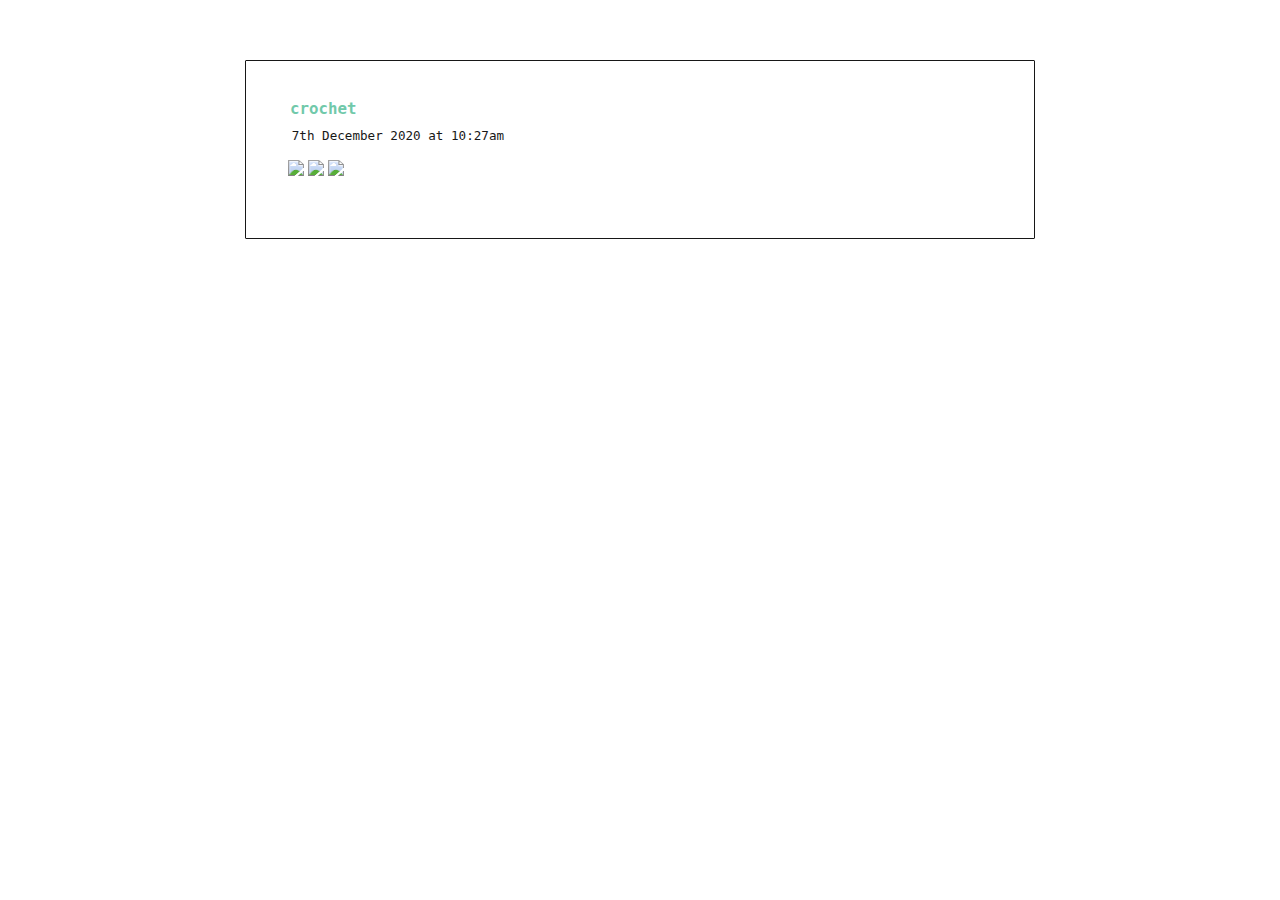
==== commit 8afbd3e8: "🌵🚶 Updated with Glitch" ====
--- a/crochet.html
+++ b/crochet.html
@@ -21,10 +21,10 @@
 <div class="tc-tags-wrapper"></div>
 </div>
 
-<div class="tc-tiddler-body tc-reveal"><img src="https://previews.dropbox.com/p/thumb/[base64]/p.jpeg?size=2048x1536&amp;size_mode=3"><img src="https://previews.dropbox.com/p/thumb/[base64]/p.jpeg?size=2048x1536&amp;size_mode=3"><p><img src="https://previews.dropbox.com/p/thumb/[base64]/p.jpeg?fv_content=true&amp;size_mode=5"></p></div>
-
-
-
+<div class="tc-tiddler-body tc-reveal">
+  <img src="https://www.dl.dropboxusercontent.com/s/qi3bod5ml6wmr5y/IMG_8071.jpg?dl=0">
+  <img src="https://www.dl.dropboxusercontent.com/s/ig0q5aivrqpubum/IMG_8059.jpg?dl=0">
+  <img src="https://www.dl.dropboxusercontent.com/s/9lhjbvt7mra3ym4/IMG_8062.jpg?dl=0">
 </div>
 
 </p>
--- a/static.css
+++ b/static.css
@@ -96,7 +96,7 @@
  */
 
 body {
-  margin: 0;
+  margin: 3em;
 }
 
 /**
@@ -991,7 +991,7 @@
 }.tc-view-field-value {
 }@media (max-width: 960px) {
 	.tc-tiddler-frame {
-		padding: 14px 14px 14px 14px;
+		padding: 28px 42px 42px 42px;
 	}.tc-tiddler-info {
 		margin: 0 -14px 0 -14px;
 	}
@@ -2302,24 +2302,16 @@
     padding: 0 2em 2em 2em;
 }
 .tc-story-river {
-    width: calc(100% - 350px);
+    width: 100%;
     padding: 0 2em 4em 2em;
 overflow: hidden;
 }
 
 .tc-story-river { top: 0.25em; }
 
-
-
-.tc-story-river {
-    left: 350px;
-    right: 0;
-}
-
-
 .tc-tiddler-frame {
-    margin: 0 0 2em 0;
-    width: 100%;
+    margin: auto;
+    width: calc(100% - 350px);
     border-radius: 1px;
    overflow: hidden;
 }
@@ -2330,9 +2322,6 @@
 .tc-sidebar-scrollable { padding: 0 1em 2em 1em; }
 .tc-sidebar-header { padding: 0; }
 .tc-tiddler-frame { margin-bottom: 2px !important; }
-}
-@media (max-width: 960px) {
-.tc-story-river { display: none; }
 }
 .tc-sidebar-scrollable .tc-tab-buttons,
 .tc-topbar .tc-page-controls button,
@@ -2341,9 +2330,6 @@
 }/* TOPBAR */
 
 .tc-topbar { position: sticky; }
-@media (max-width: 960px) { 
-.tc-story-river { margin-top: -2.5em; }
-}
 
 
 .tc-topbar {
